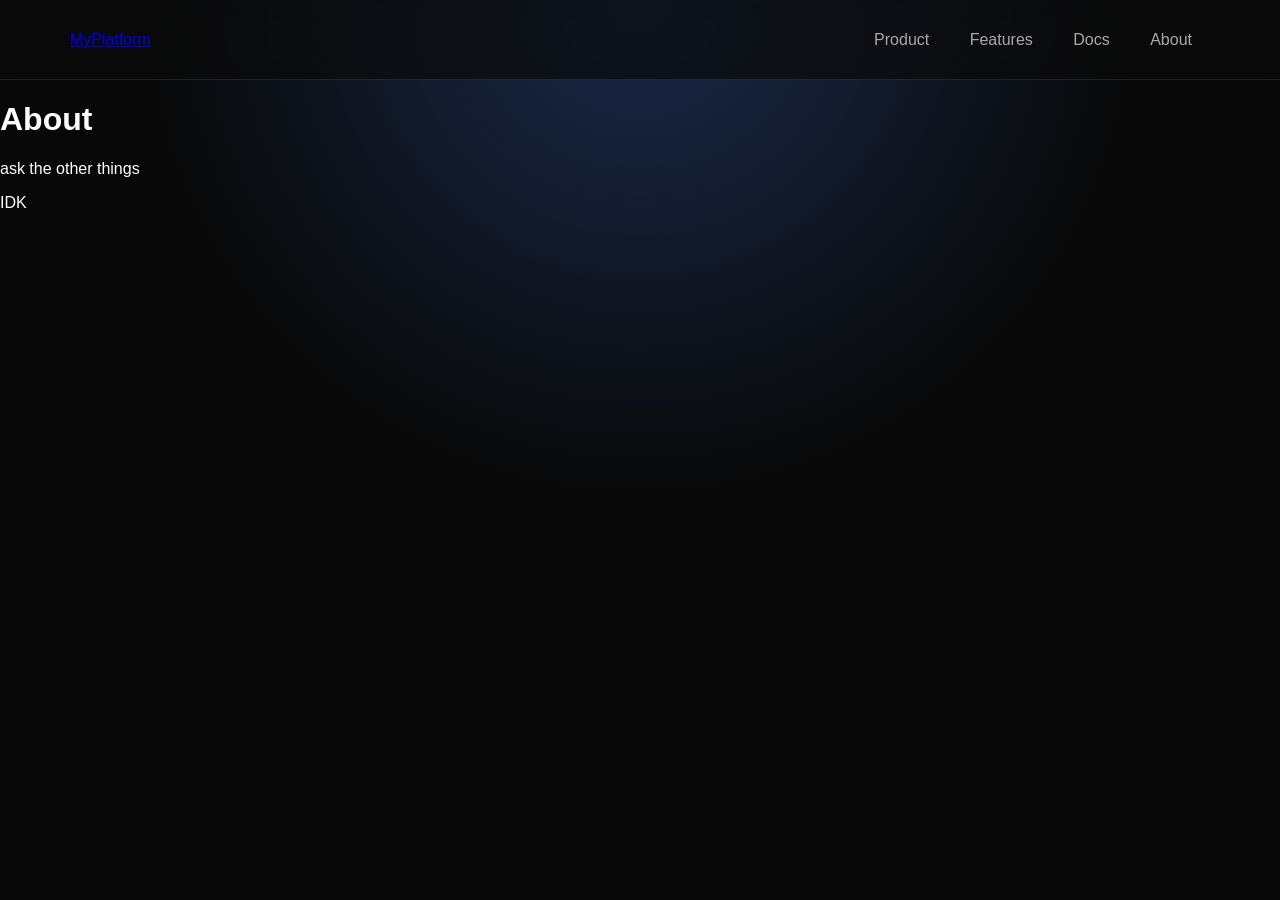
==== About.html @ 26cdb51d "Create About.html" ====
<!DOCTYPE html>
<html>

<head>

<title>Product</title>

<link rel="stylesheet" href="style.css">

</head>


<body>


<header>

<a href="index.html">
MyPlatform
</a>


<nav>

<a href="product.html">
Product
</a>

<a href="features.html">
Features
</a>

<a href="docs.html">
Docs
</a>

<a href="about.html">
About
</a>

</nav>


</header>



<main>


<h1>
About
</h1>


<p>
ask the other things
</p>


<p>
IDK
</p>


</main>


</body>

</html>
---- style.css ----
* {
    box-sizing: border-box;
}


body {

    margin: 0;

    font-family: Arial, Helvetica, sans-serif;

    background:
    radial-gradient(circle at top, #1b2a4a, #080808 45%);

    color: white;

    min-height:100vh;

}



/* -----------------
   Header
------------------*/


header {

    height:80px;

    display:flex;

    align-items:center;

    justify-content:space-between;

    padding:0 70px;

    background:rgba(10,10,10,0.7);

    backdrop-filter:blur(10px);

    border-bottom:1px solid rgba(255,255,255,0.1);

}



.logo {

    font-size:28px;

    font-weight:700;

    letter-spacing:1px;

}



nav a {

    color:#aaa;

    text-decoration:none;

    margin:0 18px;

    transition:0.3s;

}


nav a:hover {

    color:white;

}




/* -----------------
   Buttons
------------------*/


button {

    cursor:pointer;

    border-radius:8px;

    padding:12px 25px;

    font-size:15px;

    transition:0.3s;

}



.login-btn {

    background:transparent;

    color:white;

    border:1px solid #555;

}



.login-btn:hover {

    background:#222;

}



.signup-btn,
.main-btn {


    background:white;

    color:black;

    border:none;

}



.signup-btn:hover,
.main-btn:hover {

    transform:translateY(-3px);

}





/* -----------------
   Hero
------------------*/


.hero {


    display:flex;

    justify-content:space-between;

    align-items:center;

    padding:120px 100px;


}




.hero-text {

    width:55%;

}



.hero h1 {


    font-size:75px;

    line-height:1.1;

    margin-bottom:30px;


    background:
    linear-gradient(
    90deg,
    #ffffff,
    #8ab4ff
    );


    -webkit-background-clip:text;

    color:transparent;


}



.hero p {

    color:#aaa;

    font-size:21px;

    line-height:1.6;

}





.hero-button {

    margin-top:40px;

}




.outline-btn {


    background:transparent;

    color:white;

    border:1px solid #555;

    margin-left:15px;


}



.outline-btn:hover {

    background:#222;

}





/* -----------------
   Dashboard Card
------------------*/


.dashboard {


    width:350px;


    background:

    linear-gradient(
    145deg,
    #171717,
    #0c0c0c
    );


    padding:30px;


    border-radius:25px;


    border:

    1px solid rgba(255,255,255,0.15);


    box-shadow:

    0 20px 50px rgba(0,0,0,0.5);


}



.box {


    background:#111;


    border:

    1px solid rgba(255,255,255,0.1);


    padding:20px;


    margin:15px 0;


    border-radius:15px;


}





.box h3 {

    margin:0 0 10px 0;

}





.box p {

    color:#aaa;

}





/* -----------------
 Features
------------------*/


.features {

    padding:80px 100px;

    text-align:center;


}



.features h2 {

    font-size:40px;

}



.cards {


    display:flex;

    justify-content:center;

    gap:30px;

    margin-top:50px;


}




.card {


    width:260px;


    padding:35px;


    background:

    rgba(255,255,255,0.05);


    border:

    1px solid rgba(255,255,255,0.1);


    border-radius:20px;


    transition:0.3s;


}



.card:hover {


    transform:translateY(-10px);


    background:

    rgba(255,255,255,0.1);


}





/* -----------------
 Popup
------------------*/


.popup {


    display:none;


    position:fixed;


    top:50%;


    left:50%;


    transform:

    translate(-50%,-50%);


    background:#111;


    padding:40px;


    border-radius:20px;


    border:

    1px solid #333;


    box-shadow:

    0 20px 60px black;


}



.popup input {


    display:block;


    width:260px;


    padding:13px;


    margin:15px 0;


    background:#222;


    border:

    1px solid #444;


    color:white;


    border-radius:8px;


}
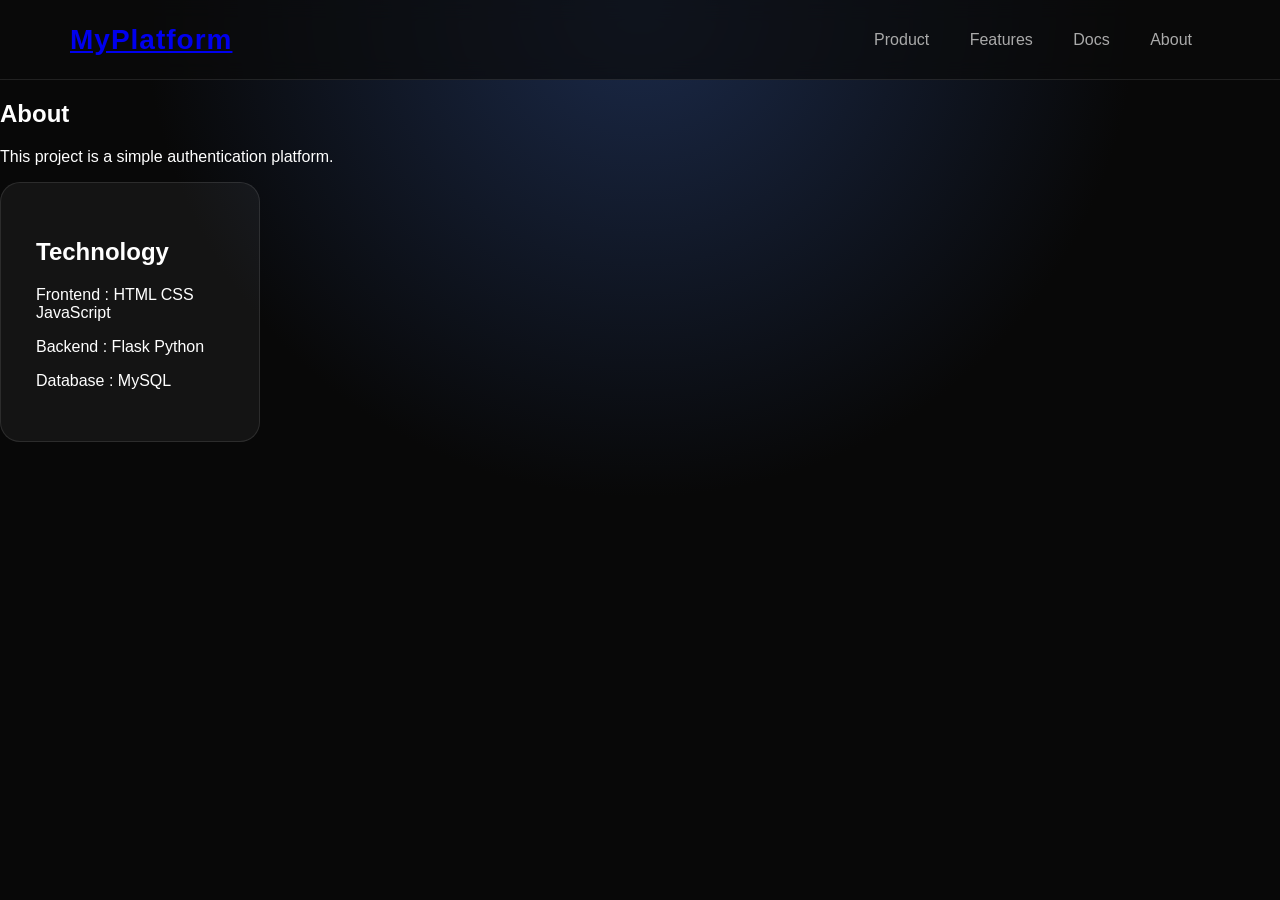
==== commit 2552f042: "Update About.html" ====
--- a/About.html
+++ b/About.html
@@ -3,11 +3,12 @@
 
 <head>
 
-<title>Product</title>
+<title>About</title>
 
 <link rel="stylesheet" href="style.css">
 
 </head>
+
 
 
 <body>
@@ -15,37 +16,37 @@
 
 <header>
 
+
+<div class="logo">
+
 <a href="index.html">
 MyPlatform
 </a>
 
+</div>
+
+
 
 <nav>
 
-<a href="product.html">
-Product
-</a>
+<a href="product.html">Product</a>
 
-<a href="features.html">
-Features
-</a>
+<a href="features.html">Features</a>
 
-<a href="docs.html">
-Docs
-</a>
+<a href="docs.html">Docs</a>
 
-<a href="about.html">
-About
-</a>
+<a href="about.html">About</a>
 
 </nav>
+
 
 
 </header>
 
 
 
-<main>
+
+<section class="page">
 
 
 <h1>
@@ -54,18 +55,41 @@
 
 
 <p>
-ask the other things
+This project is a simple authentication platform.
+</p>
+
+
+<div class="card">
+
+
+<h2>
+Technology
+</h2>
+
+
+<p>
+Frontend : HTML CSS JavaScript
 </p>
 
 
 <p>
-IDK
+Backend : Flask Python
 </p>
 
 
-</main>
+<p>
+Database : MySQL
+</p>
+
+
+</div>
+
+
+</section>
+
 
 
 </body>
 
+
 </html>
